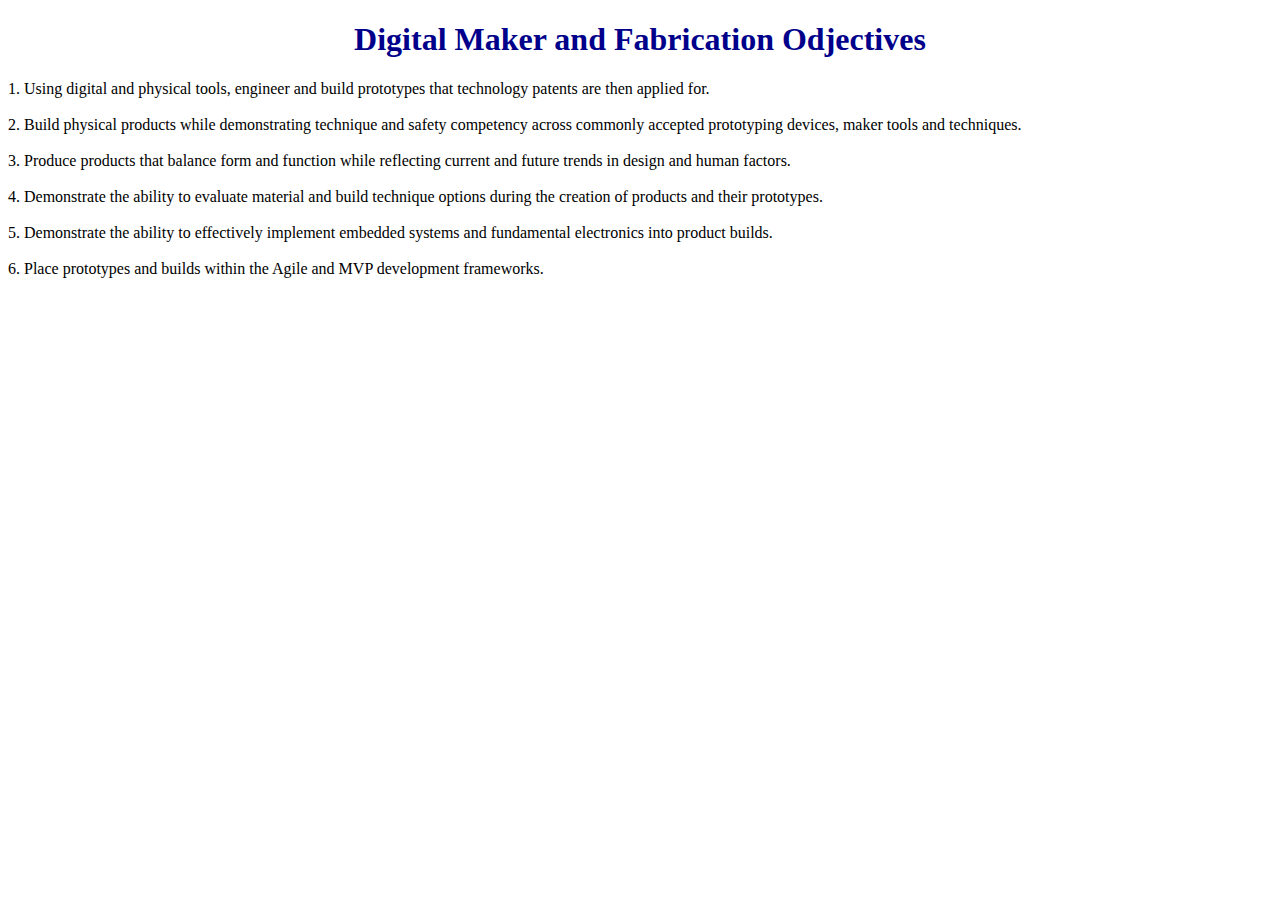
==== boards.HTML @ 4217dbf0 "Assignment 1.1: The Foundation Keith Miller" ====
<!--Keith Millrt, 1 Apr 2025--> 
<!-- DOCTYPE this is the first tag on yhe page and it tells the browser that it is an HTML5 page -->
<!DOCTYPE html>
<!-- the HTML tag goes next -->
<html>
<!-- the head section has info for the browser and search engine -->
<head>
    <!-- style text tag used to change text font, color, and alignment. In this case I am adding it to the h1 tag. -->
    <style text>
        h1{text-align: center;
           font-family: georgia;
           color:darkblue;}
    </style>
     <title>My Program Objectives</title>
</head>
<!-- the body section holds the texts and images that we want to show the the user -->
<body>
    <h1>
        Digital Maker and Fabrication Odjectives
    </h1>
    <!-- p is paragraph tag; has spacing around it by default -->
    <p>
        
            1. Using digital and physical tools, engineer and build prototypes that technology patents are then applied for.
           <br>
           <br>
            2. Build physical products while demonstrating technique and safety competency across commonly accepted prototyping devices, maker tools and techniques.
            <br>
            <br>
            3. Produce products that balance form and function while reflecting current and future trends in design and human factors.
            <br>
            <br>
            4. Demonstrate the ability to evaluate material and build technique options during the creation of products and their prototypes.
            <br>
            <br>
            5. Demonstrate the ability to effectively implement embedded systems and fundamental electronics into product builds.
            <br>
            <br>
            6. Place prototypes and builds within the Agile and MVP development frameworks.
        
    </p>
</body>
</html>
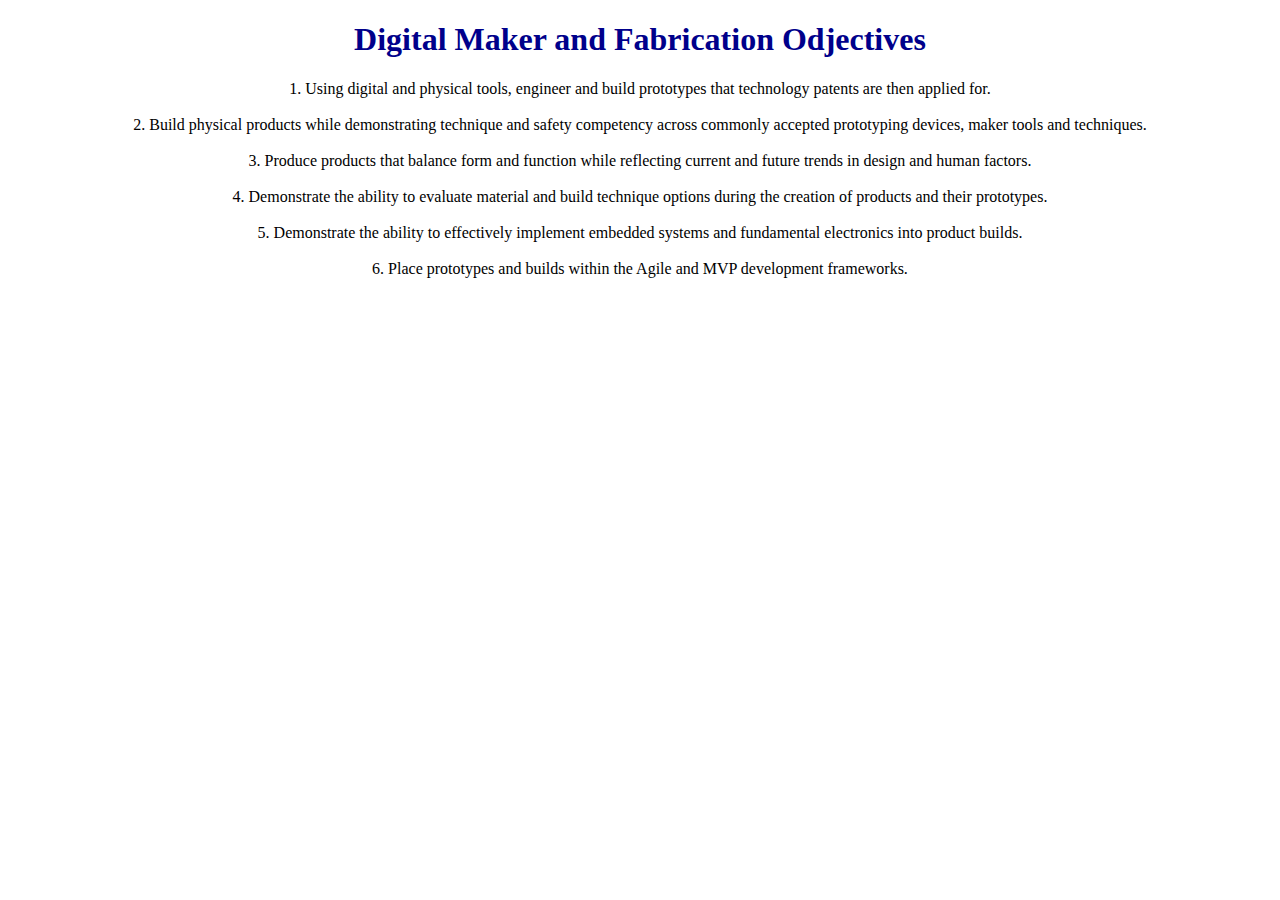
==== commit e8ba92b9: "Update boards.HTML" ====
--- a/boards.HTML
+++ b/boards.HTML
@@ -5,11 +5,12 @@
 <html>
 <!-- the head section has info for the browser and search engine -->
 <head>
-    <!-- style text tag used to change text font, color, and alignment. In this case I am adding it to the h1 tag. -->
+    <!-- style text tag used to change text font, color, and alignment. In this case I am adding it to the h1 and p tags. -->
     <style text>
         h1{text-align: center;
            font-family: georgia;
            color:darkblue;}
+        p{text-align: center;}
     </style>
      <title>My Program Objectives</title>
 </head>
@@ -42,4 +43,4 @@
 </body>
 </html>
     
- + 
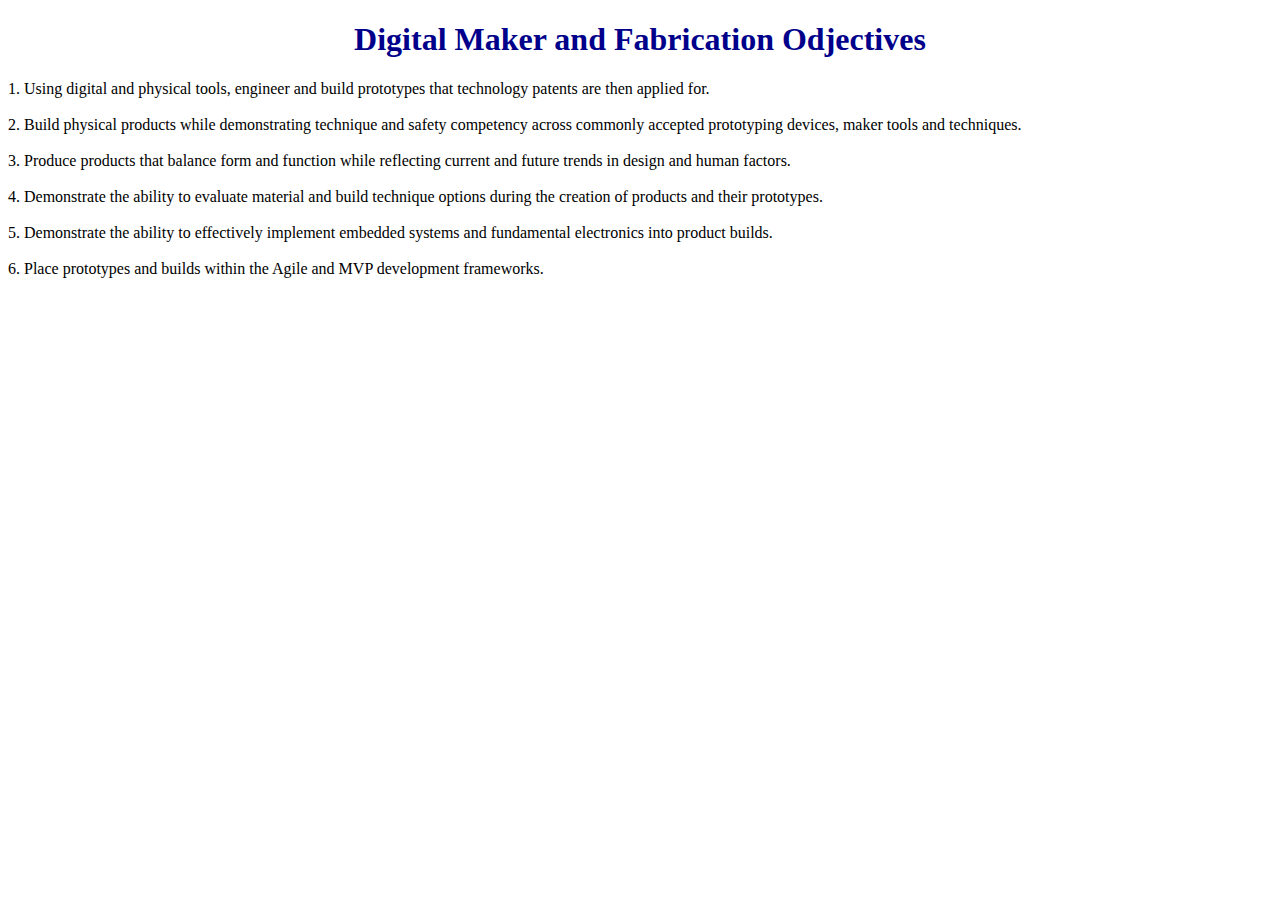
==== commit 04b58be1: "Update boards.HTML" ====
--- a/boards.HTML
+++ b/boards.HTML
@@ -5,12 +5,11 @@
 <html>
 <!-- the head section has info for the browser and search engine -->
 <head>
-    <!-- style text tag used to change text font, color, and alignment. In this case I am adding it to the h1 and p tags. -->
+    <!-- style text tag used to change text font, color, and alignment. In this case I am adding it to the h1 tag. -->
     <style text>
         h1{text-align: center;
            font-family: georgia;
            color:darkblue;}
-        p{text-align: center;}
     </style>
      <title>My Program Objectives</title>
 </head>
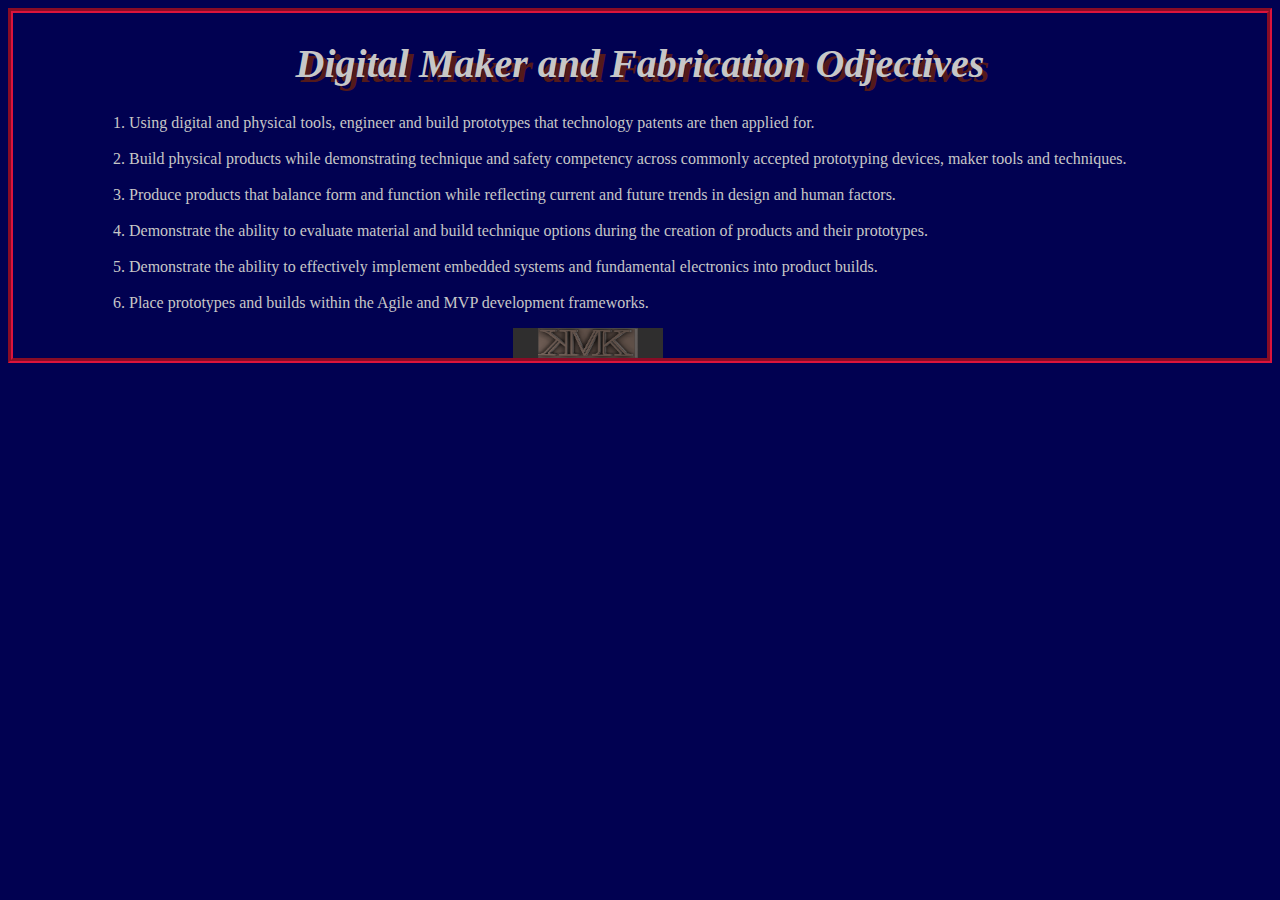
==== commit ca7f0a42: "Assignment 2.1 Using CSS" ====
--- a/boards.HTML
+++ b/boards.HTML
@@ -5,12 +5,9 @@
 <html>
 <!-- the head section has info for the browser and search engine -->
 <head>
-    <!-- style text tag used to change text font, color, and alignment. In this case I am adding it to the h1 tag. -->
-    <style text>
-        h1{text-align: center;
-           font-family: georgia;
-           color:darkblue;}
-    </style>
+    <!-- add link to our css file -->
+    <link rel="stylesheet" href="Main.css">
+
      <title>My Program Objectives</title>
 </head>
 <!-- the body section holds the texts and images that we want to show the the user -->
@@ -19,27 +16,30 @@
         Digital Maker and Fabrication Odjectives
     </h1>
     <!-- p is paragraph tag; has spacing around it by default -->
-    <p>
-        
-            1. Using digital and physical tools, engineer and build prototypes that technology patents are then applied for.
-           <br>
-           <br>
-            2. Build physical products while demonstrating technique and safety competency across commonly accepted prototyping devices, maker tools and techniques.
-            <br>
-            <br>
-            3. Produce products that balance form and function while reflecting current and future trends in design and human factors.
-            <br>
-            <br>
-            4. Demonstrate the ability to evaluate material and build technique options during the creation of products and their prototypes.
-            <br>
-            <br>
-            5. Demonstrate the ability to effectively implement embedded systems and fundamental electronics into product builds.
-            <br>
-            <br>
-            6. Place prototypes and builds within the Agile and MVP development frameworks.
-        
+    <p>        
+        1. Using digital and physical tools, engineer and build prototypes that technology patents are then applied for.
+        <!-- makes the next objective start line and 1 line down -->
+        <br>
+        <br>
+        2. Build physical products while demonstrating technique and safety competency across commonly accepted prototyping devices, maker tools and techniques.
+        <br>
+        <br>
+        3. Produce products that balance form and function while reflecting current and future trends in design and human factors.
+        <br>
+        <br>
+        4. Demonstrate the ability to evaluate material and build technique options during the creation of products and their prototypes.
+        <br>
+        <br>
+        5. Demonstrate the ability to effectively implement embedded systems and fundamental electronics into product builds.
+        <br>
+        <br>
+        6. Place prototypes and builds within the Agile and MVP development frameworks.
+         
+     
     </p>
+    <!-- footer bottom of the page author and contact -->
+    <footer><img id = "KMK" src="KMK.png"></footer>
 </body>
 </html>
     
- 
+ --- a/Main.css
+++ b/Main.css
@@ -0,0 +1,72 @@
+
+body{
+    /*Set the background color of body*/
+    background-color: rgb(1, 1, 81);
+    color: rgb(199, 199, 199);
+    /* creates the border and the details */
+    border-style: groove;
+    border-width: thick;
+    border-color: crimson;  
+}
+
+nav{
+    /* lays out the way the Nav area will look when created */
+    height: 600px;
+    width: 200px;
+    float: left;
+    padding: 5px;
+    line-height: 30px;
+}
+
+footer{
+    /* aligns the img in this case to the center */
+    text-align: center;
+    /* moves the footer block 500px from the left edge */
+    margin-left: 500px;
+    /* sets footer block height to 30px and the width to 150px */
+    height: 30px;
+    width: 150px;
+    /* footer background color */
+    background-color: rgb(47, 46, 46);
+   
+}
+
+ #memeImage{ 
+    /* sizes the img */
+    width: 400px;
+    /* used to center img */
+    margin-left: 325px;    
+}
+
+h1{
+    /* centers text in the h1 block */
+    text-align: center;
+    /* font is italic */
+    font-style: italic;
+    /* sets font to cursive */
+    font-family: cursive;
+    /* sets fint size to 40px */
+    font-size: 40px;
+    /* creates the shadow affect size and color */
+    text-shadow: 5px 5px rgb(84, 26, 26);
+}
+
+p{
+    /* used to align text to the left */
+    text-align: left;
+    /* moves text 100px in from the left */
+    margin-left: 100px;
+    /* sets font to Lucida Sans */
+    font-family: 'Lucida Sans';    
+}
+
+
+/* img used in the footer */
+#KMK{
+    /* sets size if img */
+    width: 100px;
+    height: 30px;
+    /* centers img in the footer block */
+    align-content: center;
+}
+
